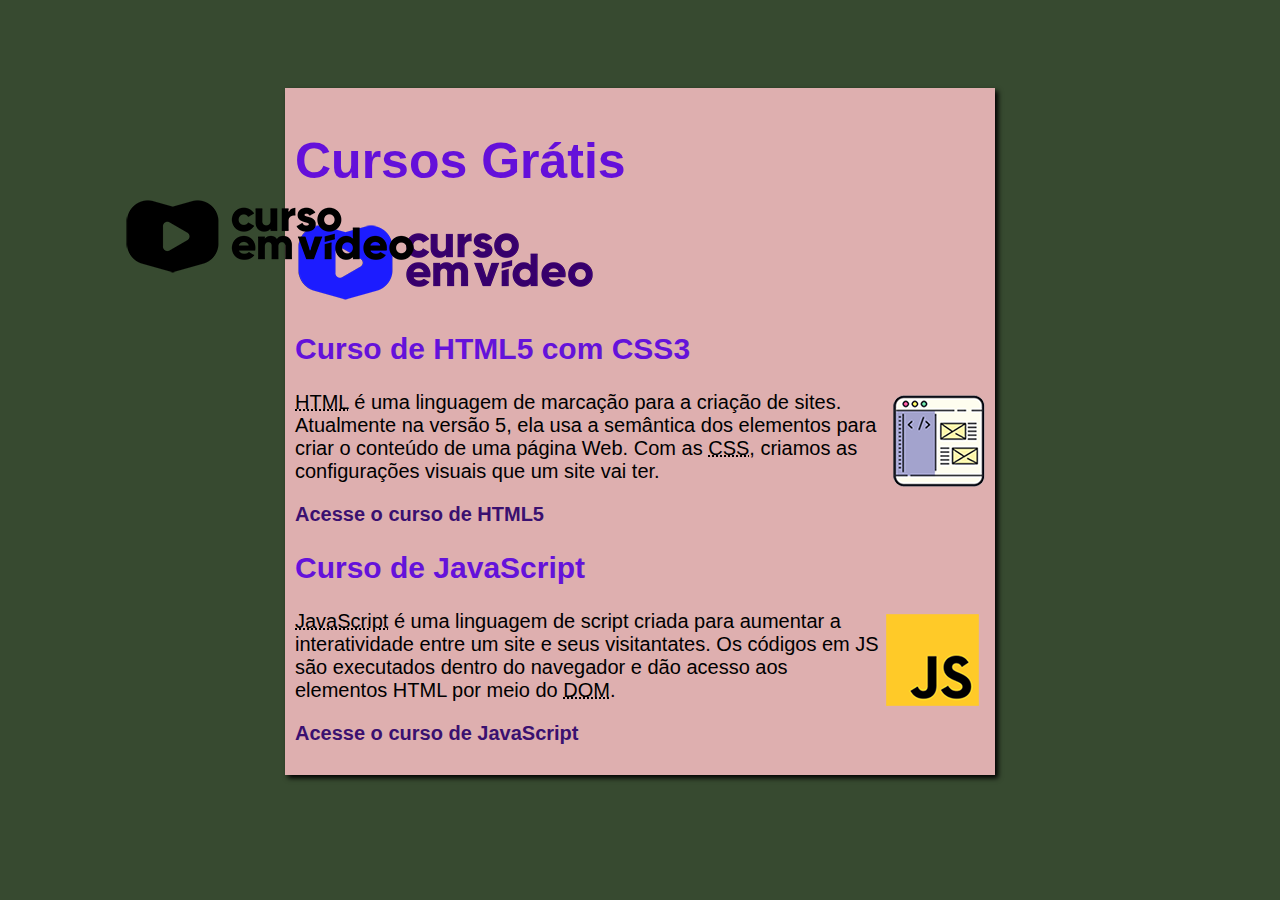
==== index.html @ 31ce81f7 "realizado alteração no texto das tags <p>" ====
<!DOCTYPE html>
<html lang="pt-br">

<head>
    <meta charset="UTF-8">
    <meta name="viewport" content="width=device-width, initial-scale=1.0">
    <title>Curso em Vídeo</title>

    <link rel="stylesheet" href="estilos/style.css">
</head>

<body>
    <main>
        <header>
            <h1>Cursos Grátis</h1>
            <img src="imagens/curso-em-video-cor.png" alt="Curso em Vídeo">
        </header>
        <article>
            <h2>Curso de HTML5 com CSS3</h2>
            <img class="lado" src="imagens/curso-html-css.png" alt="Curso em vídeo HTML5">
            <p><abbr title="HyperText Marup Language">HTML</abbr> é uma linguagem de marcação para a criação de sites.
                Atualmente na versão 5, ela usa a semântica dos elementos para criar o conteúdo de uma página Web. Com
                as <abbr title="Cascading Style Sheets">CSS</abbr>, criamos as configurações visuais que um site vai
                ter.</p>
            <p><a href="curso-html.html">Acesse o curso de HTML5</a></p>
        </article>
        <article>
            <h2>Curso de JavaScript</h2>
            <img class="lado" src="imagens/curso-javascript.png" alt="Curso de JavaScript">
            <p><abbr title="JavaScript">JavaScript</abbr> é uma linguagem de script criada para aumentar a
                interatividade entre um site e seus visitantates. Os códigos em JS são executados dentro do navegador e
                dão acesso aos elementos HTML por meio do <abbr title="Document Object Model">DOM</abbr>.</p>
            <p><a href="curso-js.html">Acesse o curso de JavaScript</a></p>
        </article>


    </main>

    <div class="logo1">
        <img src="imagens/curso-em-video-pb.png" alt="">
    </div>
    <div class="logo2">
        <img src="imagens/curso-em-video-pb.png" alt="">
    </div>

</body>

</html>
---- estilos/style.css ----
* {
    padding: 0;
    font-family: Arial, Helvetica, sans-serif;
    font-size: 20px;
}

body {
    background-color: rgb(55, 74, 48);
    display: flex;
   
}

main {
    background-color: rgb(222, 175, 175);
    width: 690px;
    margin: auto;
    padding: 10px;
    margin-top: 80px;

    box-shadow: 3px 3px 5px rgba(0, 0, 0.473);
}

h1 {
    margin: none;
    font-size: 2.5rem;
    color: rgb(100, 16, 218);
}

h2 {
    font-size: 1.5rem;
    color: rgb(100, 18, 218);
}

img.lado {
    float: right;
}
 a { 
    text-decoration: none;
    font-weight: bold;
    color: rgb(58, 16, 112);
 }

 a:hover {
    text-decoration: underline;
    color: rgb(26, 26, 255);
 }

 .logo1 {
    position: absolute;
    margin-top: 180px;
    left: 120px;
 }

 .logo2 {
    position: absolute;
    padding: 200px 0 0 1390px;
    margin-top: 380px;
 }
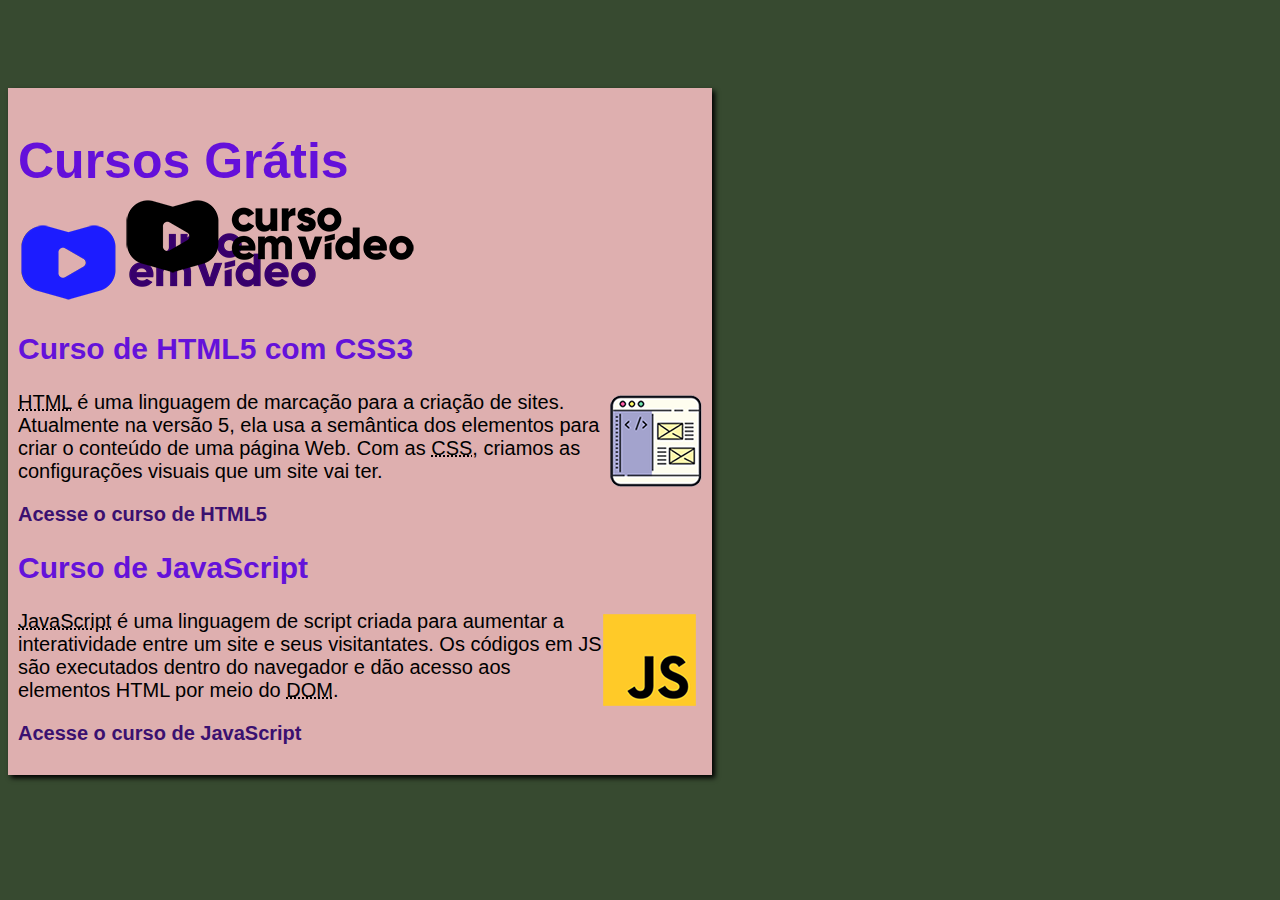
==== commit 109452da: "adicionado a tags div para class=video no index.html" ====
--- a/index.html
+++ b/index.html
@@ -27,9 +27,7 @@
         <article>
             <h2>Curso de JavaScript</h2>
             <img class="lado" src="imagens/curso-javascript.png" alt="Curso de JavaScript">
-            <p><abbr title="JavaScript">JavaScript</abbr> é uma linguagem de script criada para aumentar a
-                interatividade entre um site e seus visitantates. Os códigos em JS são executados dentro do navegador e
-                dão acesso aos elementos HTML por meio do <abbr title="Document Object Model">DOM</abbr>.</p>
+            <p><abbr title="JavaScript">JavaScript</abbr> é uma linguagem de script criada para aumentar a interatividade entre um site e seus visitantates. Os códigos em JS são executados dentro do navegador e dão acesso aos elementos HTML por meio do <abbr title="Document Object Model">DOM</abbr>.</p>
             <p><a href="curso-js.html">Acesse o curso de JavaScript</a></p>
         </article>
 
@@ -43,6 +41,10 @@
         <img src="imagens/curso-em-video-pb.png" alt="">
     </div>
 
+    <div class="video">
+        <iframe width="560" height="315" src="https://www.youtube.com/embed/wcVVXUV0YUY" frameborder="0" allow="accelerometer; autoplay; encrypted-media; gyroscope; picture-in-picture" allowfullscreen></iframe>
+    </div>
+
 </body>
 
 </html>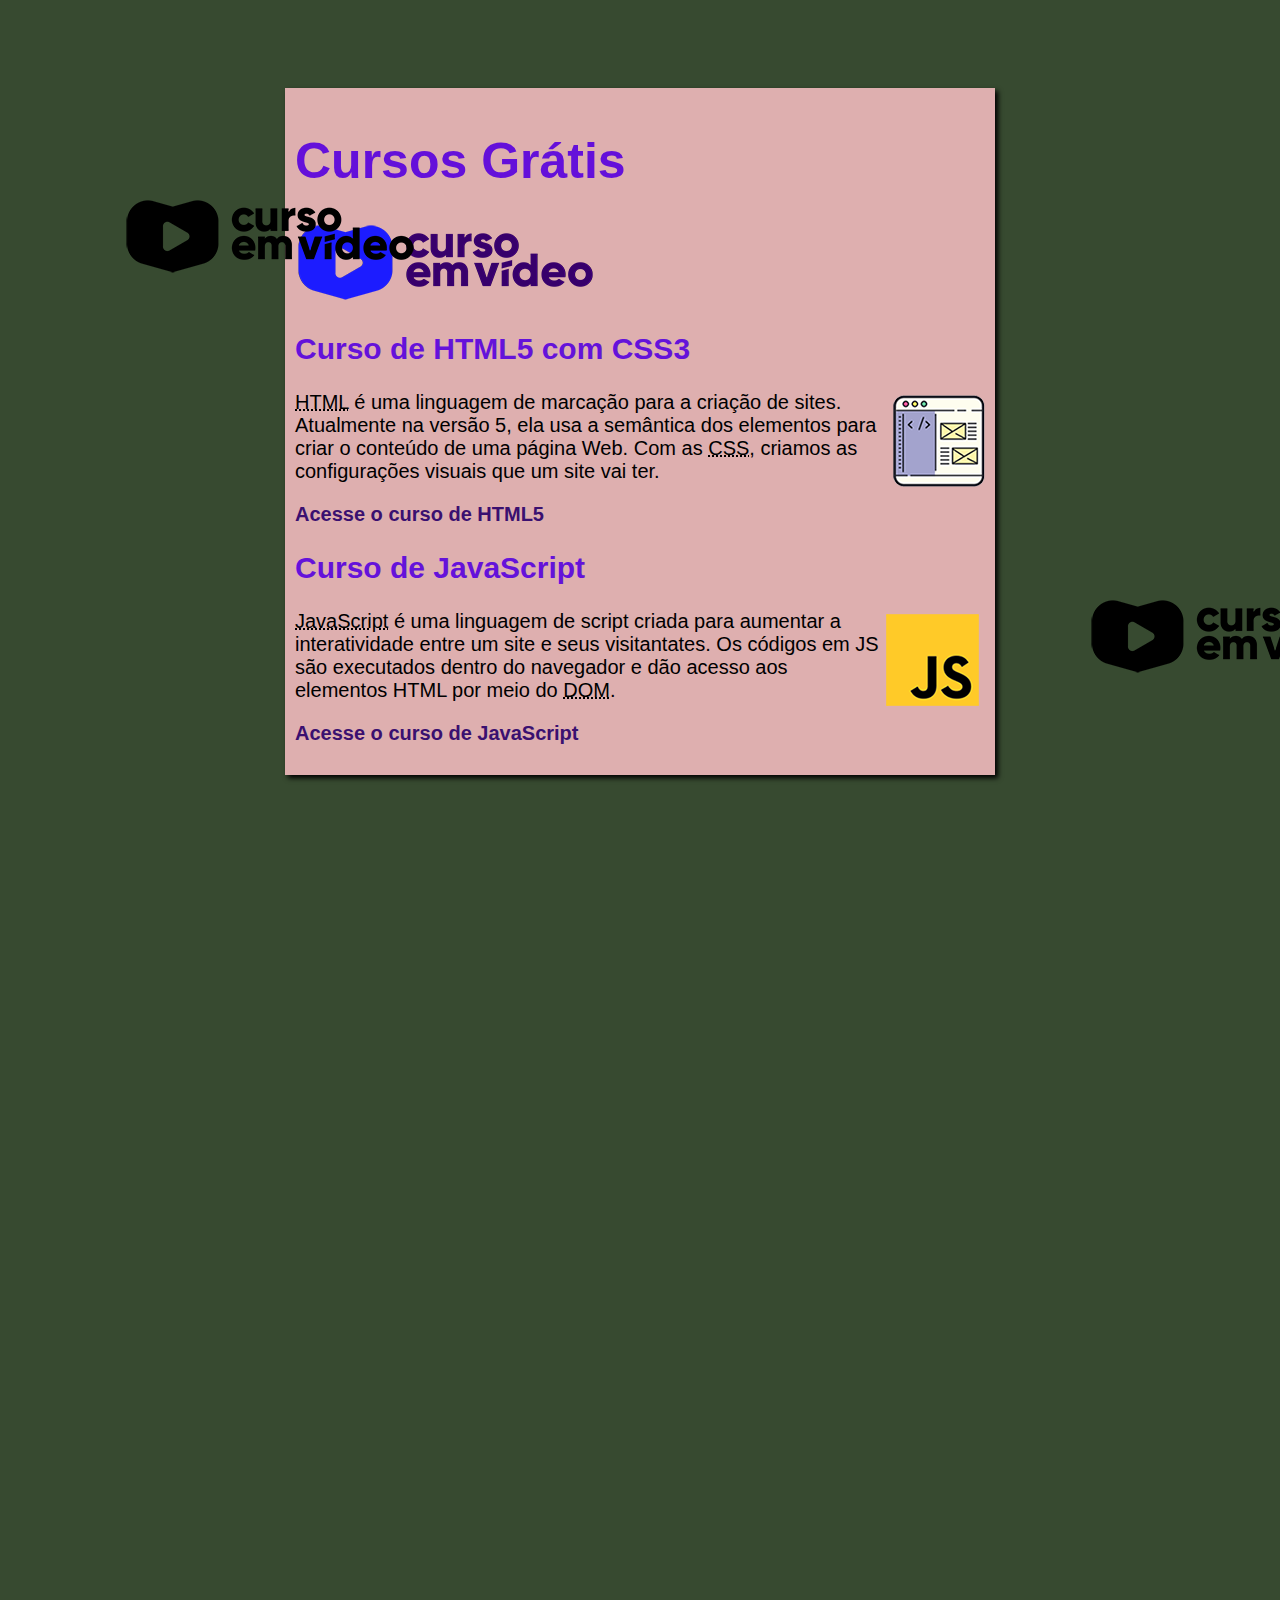
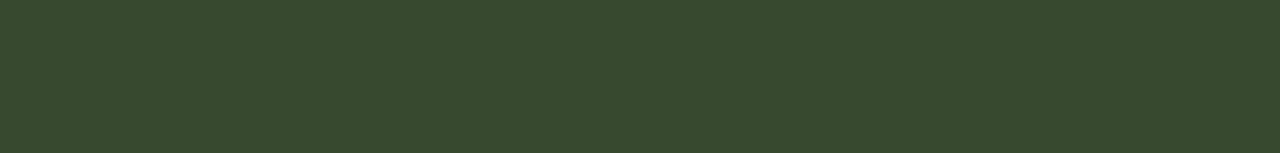
==== commit 331aba04: "ajustado .video no css e no html" ====
--- a/index.html
+++ b/index.html
@@ -42,7 +42,7 @@
     </div>
 
     <div class="video">
-        <iframe width="560" height="315" src="https://www.youtube.com/embed/wcVVXUV0YUY" frameborder="0" allow="accelerometer; autoplay; encrypted-media; gyroscope; picture-in-picture" allowfullscreen></iframe>
+        <iframe width="720" height="385" src="https://www.youtube.com/embed/wcVVXUV0YUY" frameborder="0" allow="accelerometer; autoplay; encrypted-media; gyroscope; picture-in-picture" allowfullscreen></iframe>
     </div>
 
 </body>
--- a/estilos/style.css
+++ b/estilos/style.css
@@ -7,6 +7,8 @@
 body {
     background-color: rgb(55, 74, 48);
     display: flex;
+    flex-direction: column;
+    align-items: center;
    
 }
 
@@ -53,6 +55,13 @@
 
  .logo2 {
     position: absolute;
-    padding: 200px 0 0 1390px;
+    padding: 200px 0 0 1190px;
     margin-top: 380px;
- } + } 
+
+.video {
+    padding: auto;
+    margin: 220px 540px 360px 517px;
+    width: 690px;
+}
+
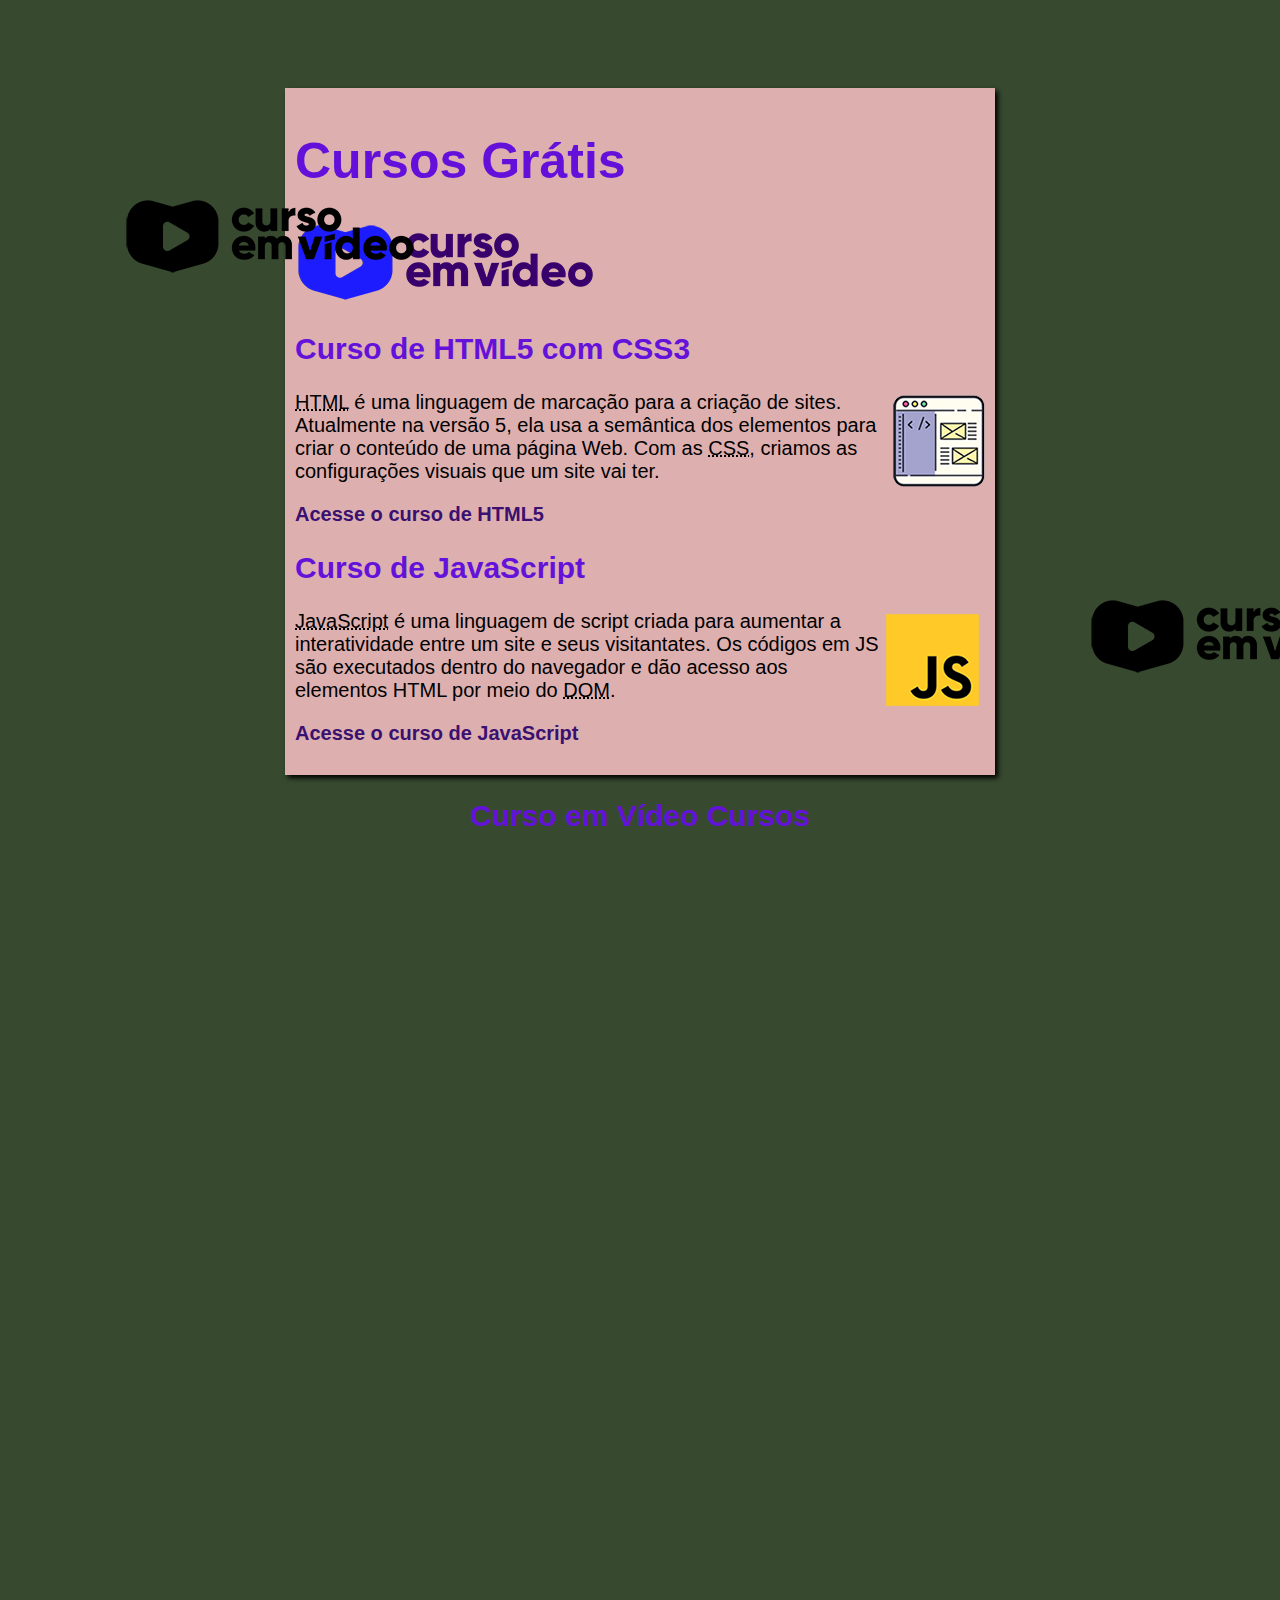
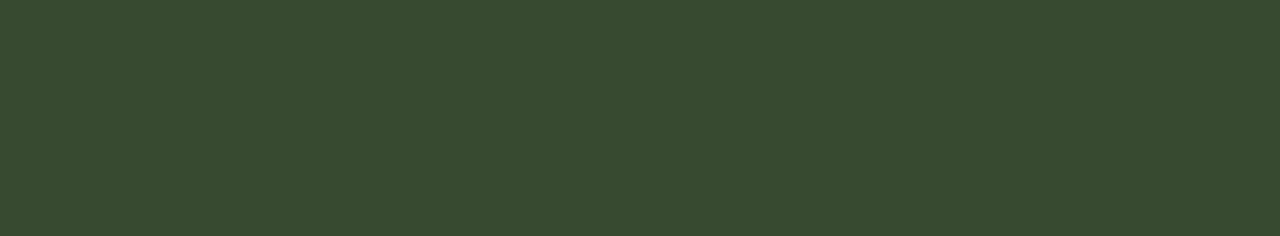
==== commit 3d394bf2: "adicinado titulo para o vídeo" ====
--- a/index.html
+++ b/index.html
@@ -41,6 +41,10 @@
         <img src="imagens/curso-em-video-pb.png" alt="">
     </div>
 
+    <div class="titlevideo">
+        <h2>Curso em Vídeo Cursos</h2>
+    </div>
+
     <div class="video">
         <iframe width="720" height="385" src="https://www.youtube.com/embed/wcVVXUV0YUY" frameborder="0" allow="accelerometer; autoplay; encrypted-media; gyroscope; picture-in-picture" allowfullscreen></iframe>
     </div>
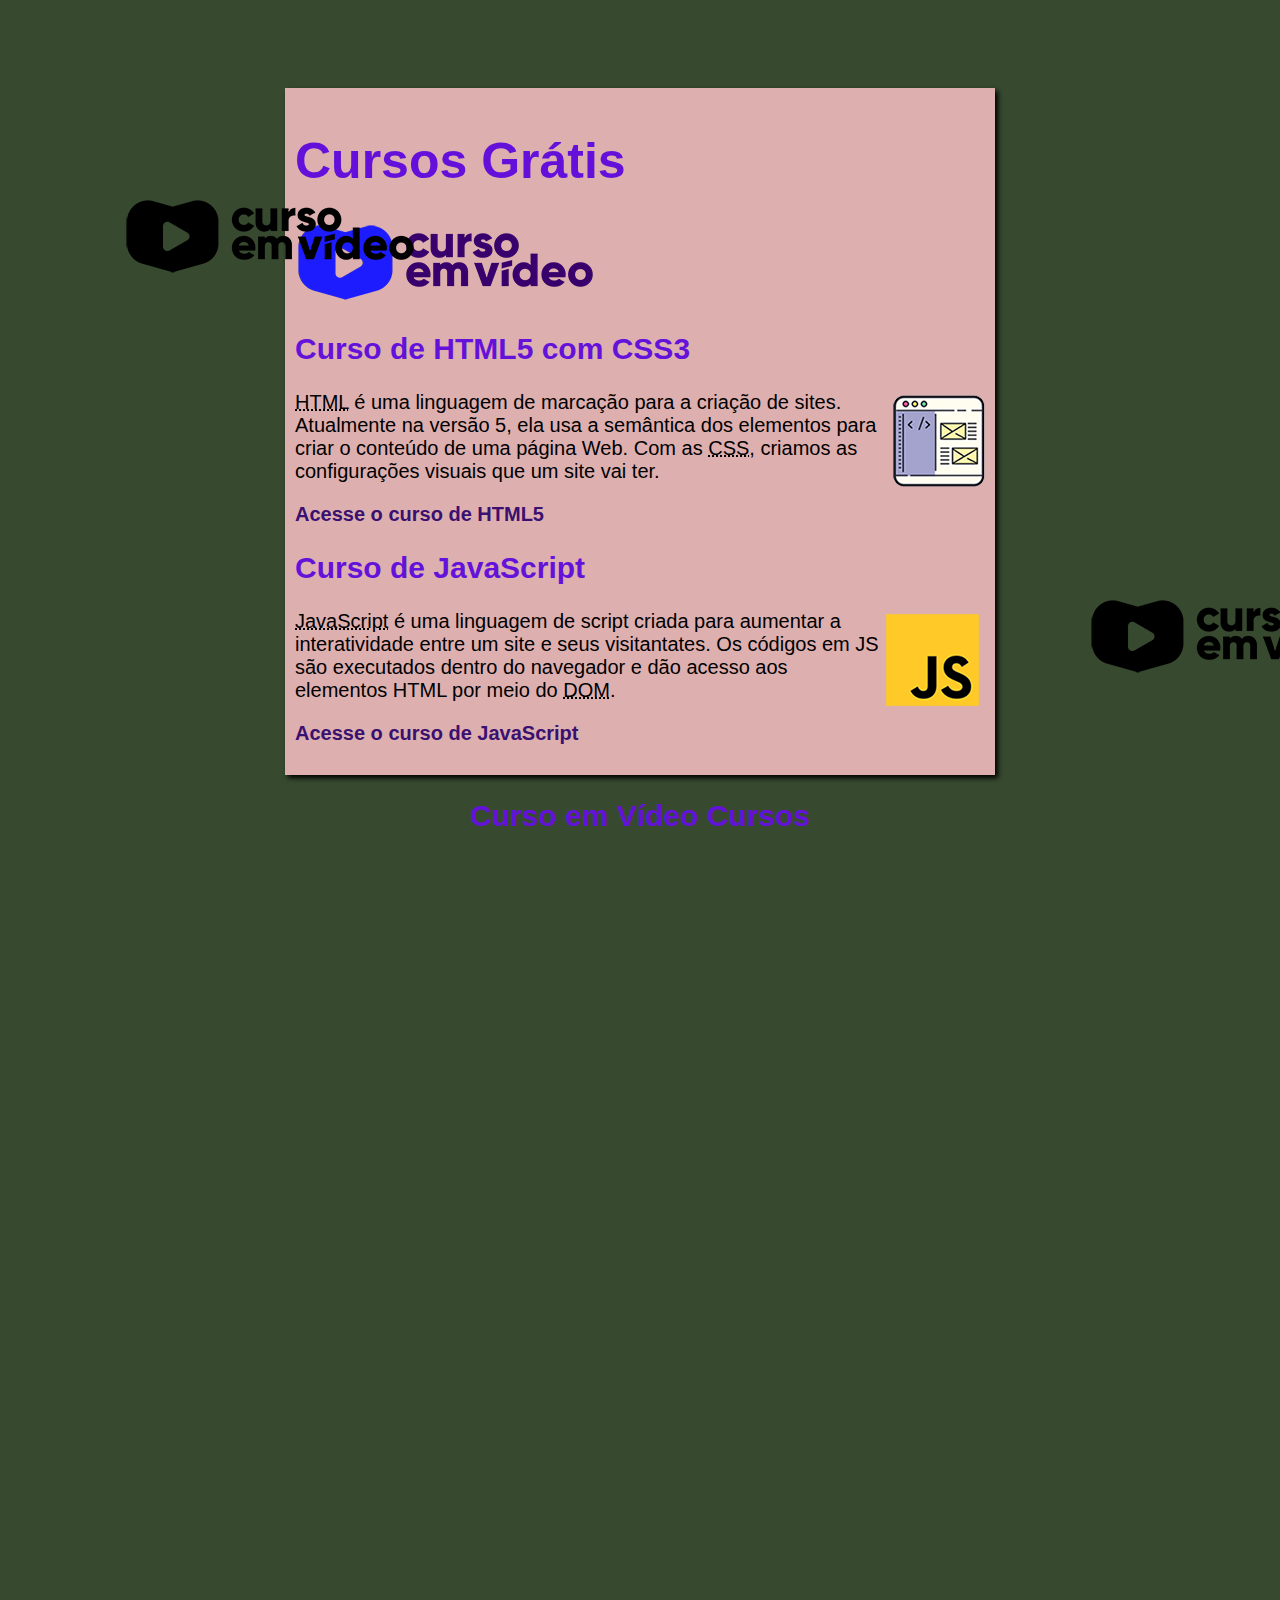
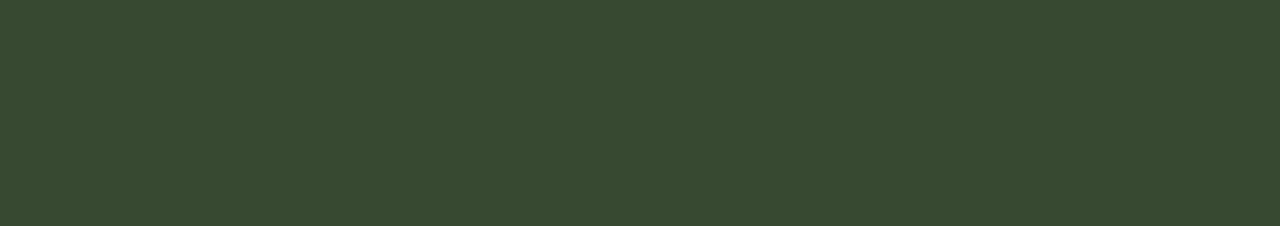
==== commit 724d9c3c: "alterado o vídeo inicial pelo vídeo do curso em vídeo" ====
--- a/index.html
+++ b/index.html
@@ -46,8 +46,10 @@
     </div>
 
     <div class="video">
-        <iframe width="720" height="385" src="https://www.youtube.com/embed/wcVVXUV0YUY" frameborder="0" allow="accelerometer; autoplay; encrypted-media; gyroscope; picture-in-picture" allowfullscreen></iframe>
+        <iframe width="715" height="515" src="https://www.youtube.com/embed/fY65W5yB5qc?si=MATvsrRX3eGlJw5J" title="YouTube video player" frameborder="0" allow="accelerometer; autoplay; clipboard-write; encrypted-media; gyroscope; picture-in-picture; web-share" referrerpolicy="strict-origin-when-cross-origin" allowfullscreen></iframe>
     </div>
+
+    
 
 </body>
 
--- a/estilos/style.css
+++ b/estilos/style.css
@@ -61,7 +61,7 @@
 
 .video {
     padding: auto;
-    margin: 220px 540px 360px 517px;
+    margin: 80px 540px 360px 517px;
     width: 690px;
 }
 
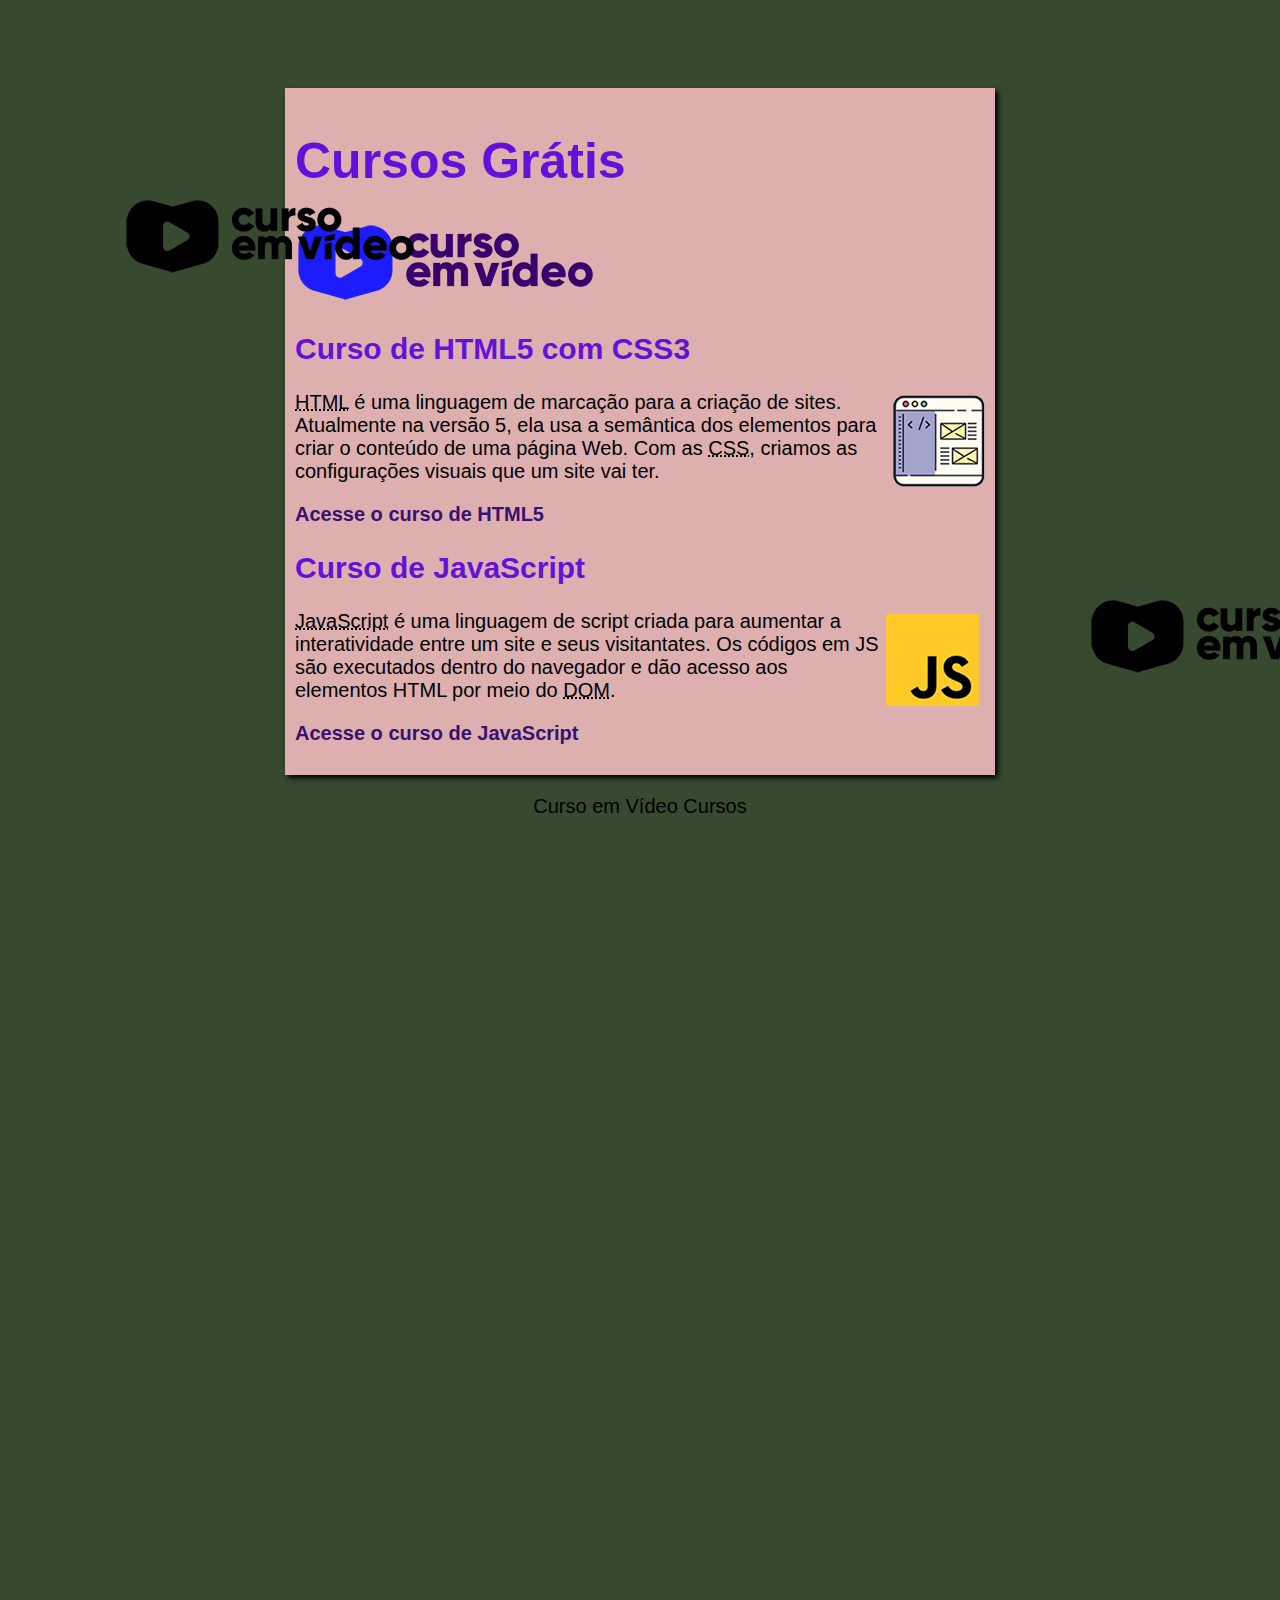
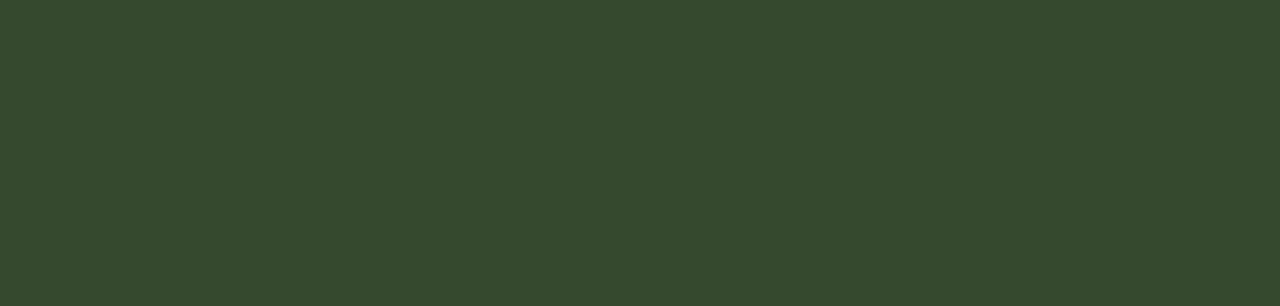
==== commit 461d2ff4: "alterado a tags h1 para p titlevideo" ====
--- a/index.html
+++ b/index.html
@@ -42,7 +42,7 @@
     </div>
 
     <div class="titlevideo">
-        <h2>Curso em Vídeo Cursos</h2>
+        <p>Curso em Vídeo Cursos</p>
     </div>
 
     <div class="video">
--- a/estilos/style.css
+++ b/estilos/style.css
@@ -61,7 +61,7 @@
 
 .video {
     padding: auto;
-    margin: 80px 540px 360px 517px;
+    margin: 80px 540px 460px 517px;
     width: 690px;
 }
 
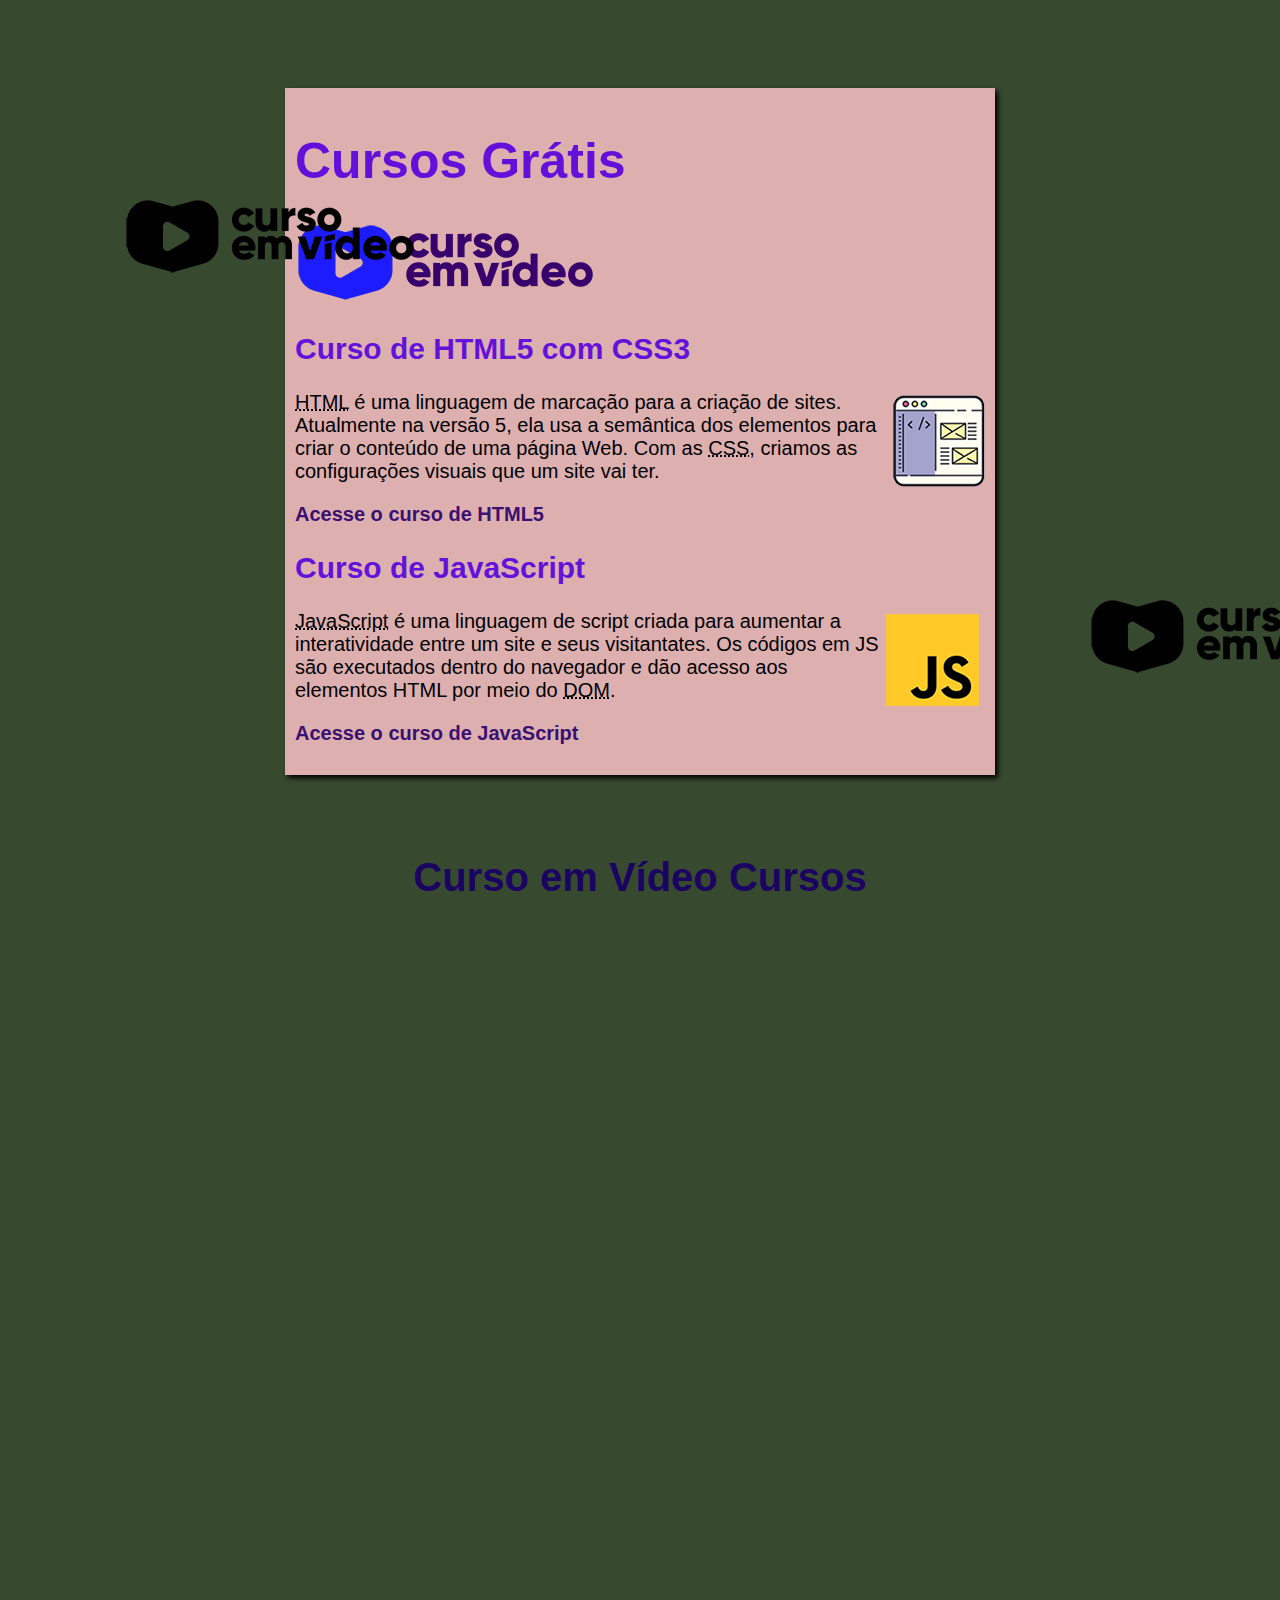
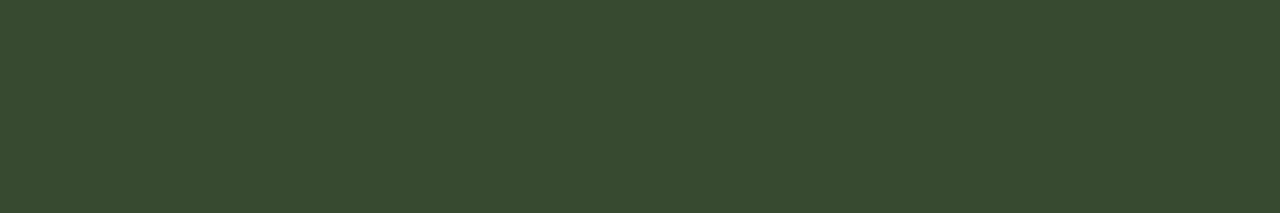
==== commit 5cc6b2d2: "ajutado o tamanho do vídeo" ====
--- a/index.html
+++ b/index.html
@@ -46,7 +46,7 @@
     </div>
 
     <div class="video">
-        <iframe width="715" height="515" src="https://www.youtube.com/embed/fY65W5yB5qc?si=MATvsrRX3eGlJw5J" title="YouTube video player" frameborder="0" allow="accelerometer; autoplay; clipboard-write; encrypted-media; gyroscope; picture-in-picture; web-share" referrerpolicy="strict-origin-when-cross-origin" allowfullscreen></iframe>
+        <iframe width="815" height="415" src="https://www.youtube.com/embed/fY65W5yB5qc?si=MATvsrRX3eGlJw5J" title="YouTube video player" frameborder="0" allow="accelerometer; autoplay; clipboard-write; encrypted-media; gyroscope; picture-in-picture; web-share" referrerpolicy="strict-origin-when-cross-origin" allowfullscreen></iframe>
     </div>
 
     
--- a/estilos/style.css
+++ b/estilos/style.css
@@ -59,9 +59,20 @@
     margin-top: 380px;
  } 
 
+ .titlevideo p {
+    color: #1b0461;
+    font-size: 40px;
+    font-weight: 900;
+    padding: 0;
+
+    margin: 80px 0 25px;
+    
+
+ }
+
 .video {
     padding: auto;
-    margin: 80px 540px 460px 517px;
+    margin: 0 540px 460px 517px;
     width: 690px;
 }
 
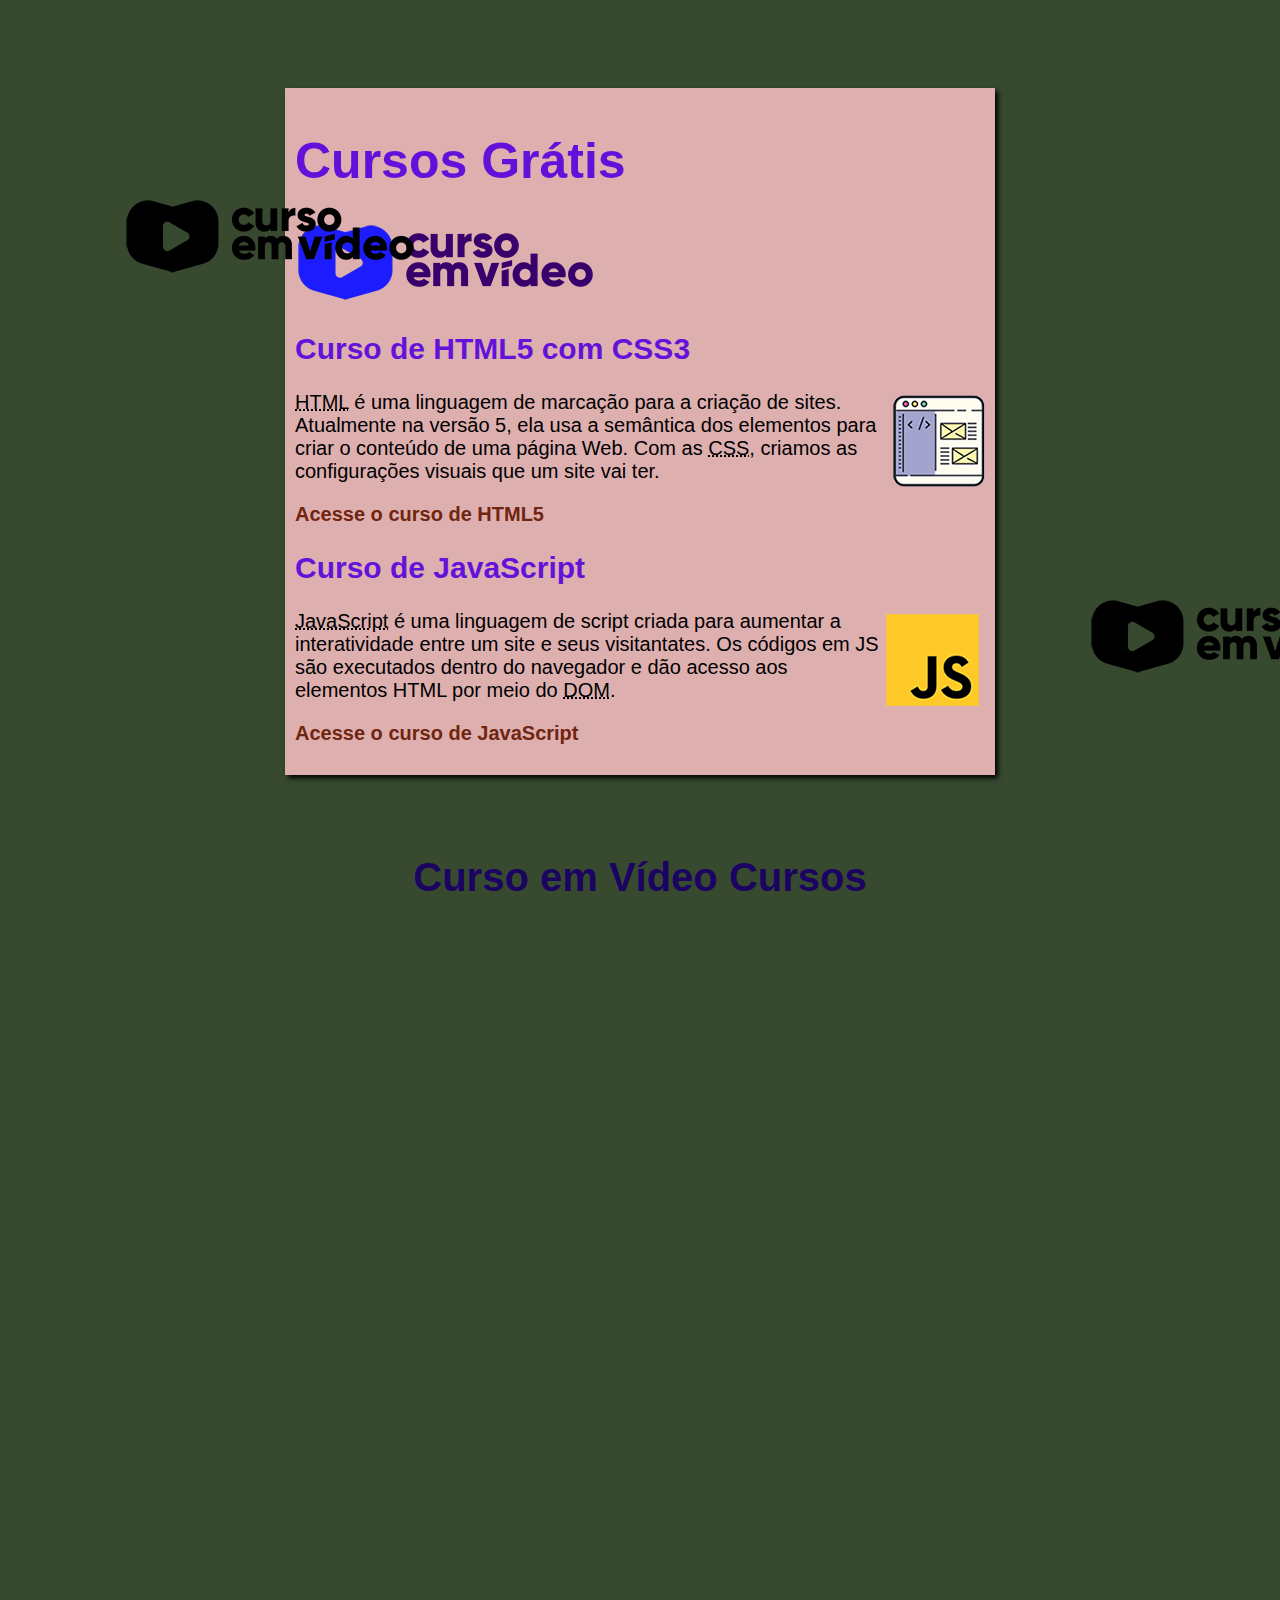
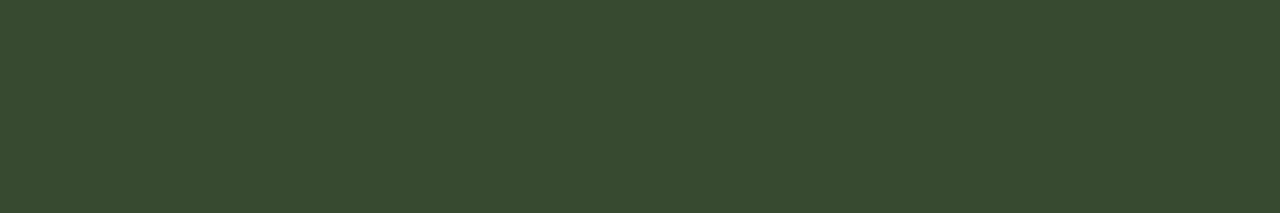
==== commit 0ad775a9: "modificado os arquivos style.css e index.html" ====
--- a/index.html
+++ b/index.html
@@ -22,7 +22,8 @@
                 Atualmente na versão 5, ela usa a semântica dos elementos para criar o conteúdo de uma página Web. Com
                 as <abbr title="Cascading Style Sheets">CSS</abbr>, criamos as configurações visuais que um site vai
                 ter.</p>
-            <p><a href="curso-html.html">Acesse o curso de HTML5</a></p>
+            <p>
+                <a href="curso-html.html">Acesse o curso de HTML5</a></p>
         </article>
         <article>
             <h2>Curso de JavaScript</h2>
--- a/estilos/style.css
+++ b/estilos/style.css
@@ -39,7 +39,7 @@
  a { 
     text-decoration: none;
     font-weight: bold;
-    color: rgb(58, 16, 112);
+    color: rgb(112, 37, 16);
  }
 
  a:hover {
@@ -72,7 +72,7 @@
 
 .video {
     padding: auto;
-    margin: 0 540px 460px 517px;
+    margin: 0 540px 460px 422px;
     width: 690px;
 }
 
